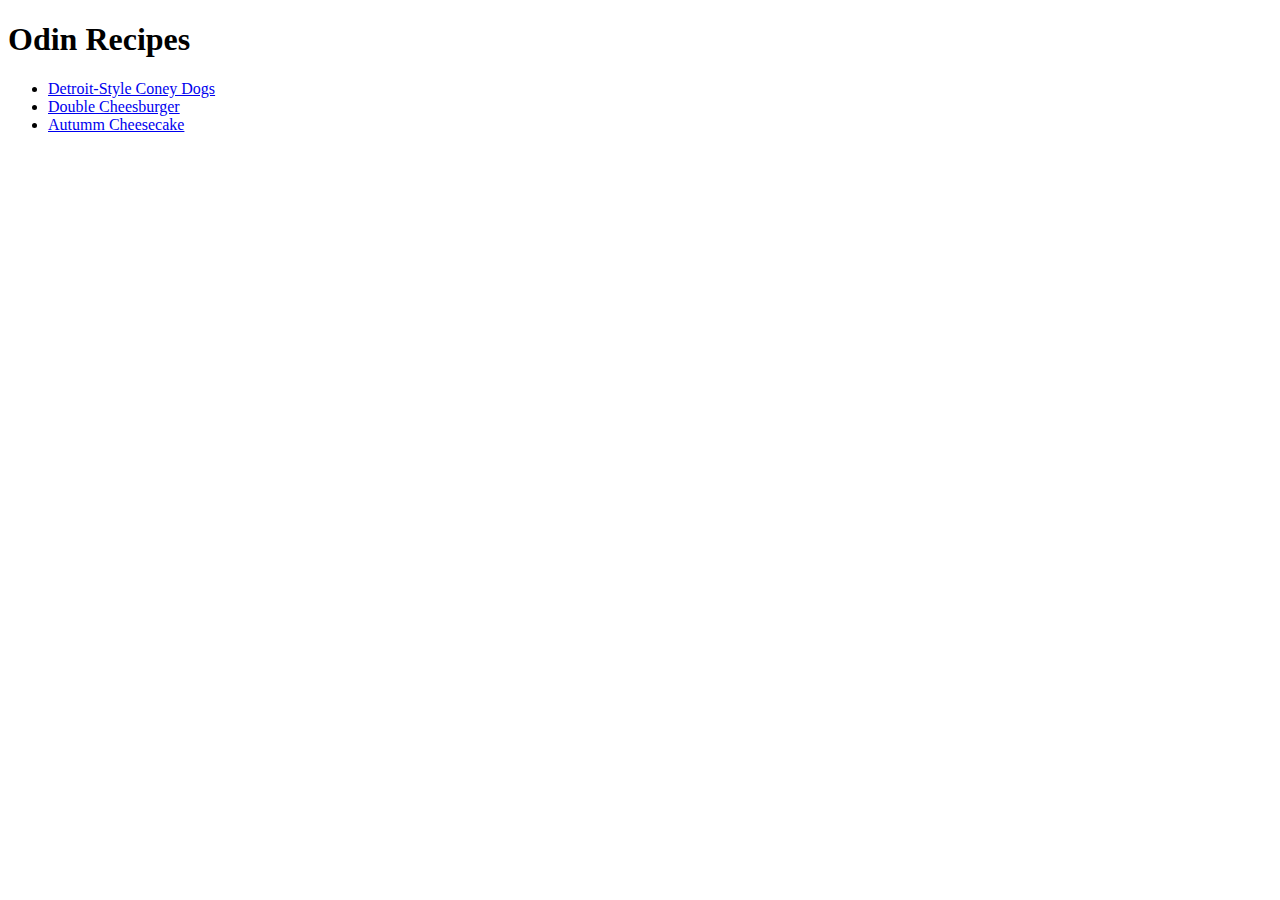
==== index.html @ 85acd36d "Added 3 food recipes using html" ====
<!DOCTYPE html>
<html lang="en">
<head>
    <meta charset="UTF-8">
    <meta http-equiv="X-UA-Compatible" content="IE=edge">
    <meta name="viewport" content="width=device-width, initial-scale=1.0">
    <title>Recipes</title>
</head>
<body>
    <h1>Odin Recipes</h1>
    <ul>
        <li><a href="./recipes/ConeyDogs.html">Detroit-Style Coney Dogs</a></li>
        <li><a href="./recipes/DoubleCheeseburger.html">Double Cheesburger</a></li>
        <li><a href="./recipes/AutumnCheesecake.html">Autumm Cheesecake</a></li>
    </ul>
</html>
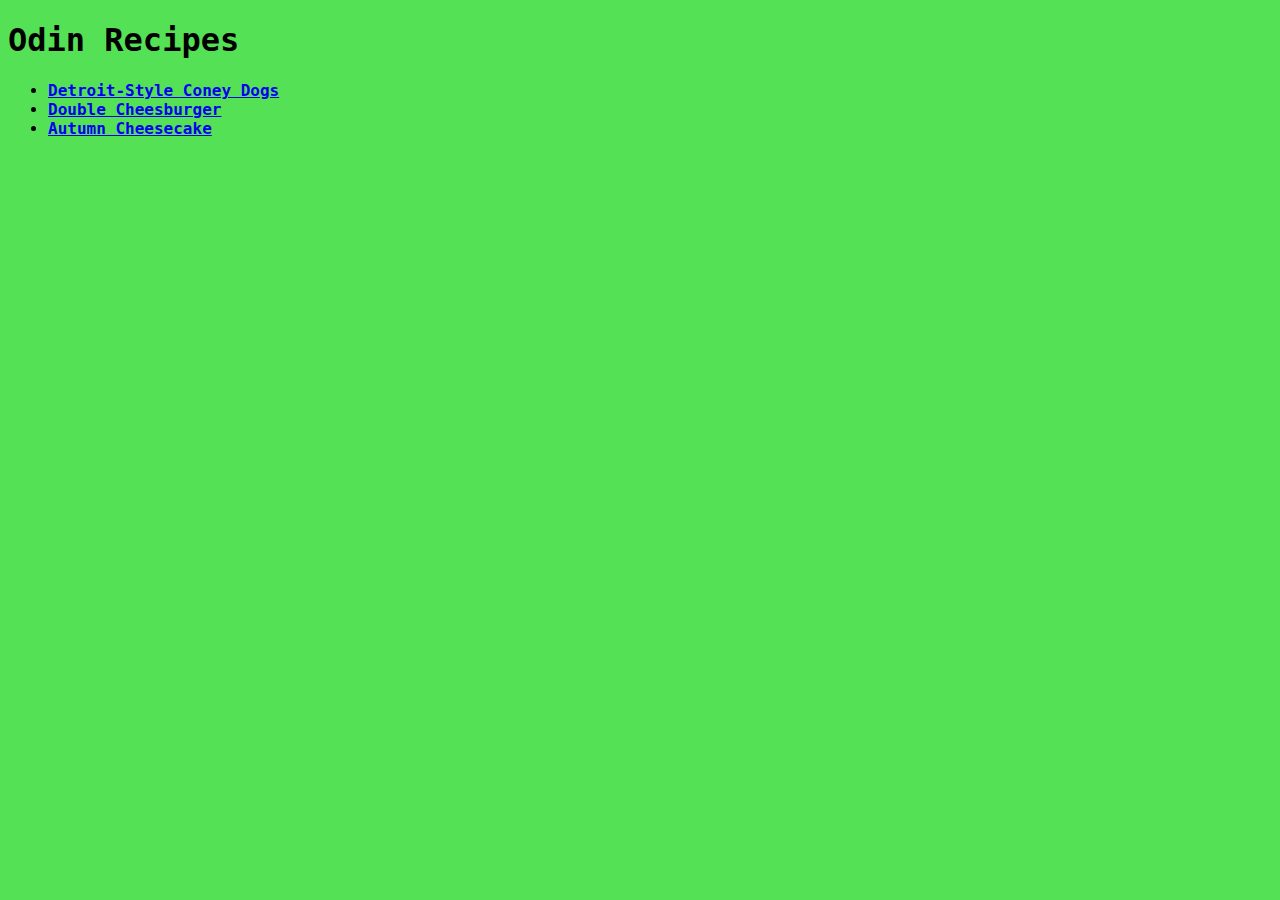
==== commit 860c0930: "added css files to give website improved appearance" ====
--- a/index.html
+++ b/index.html
@@ -4,6 +4,7 @@
     <meta charset="UTF-8">
     <meta http-equiv="X-UA-Compatible" content="IE=edge">
     <meta name="viewport" content="width=device-width, initial-scale=1.0">
+    <link rel="stylesheet" href="style.css">
     <title>Recipes</title>
 </head>
 <body>
@@ -11,6 +12,6 @@
     <ul>
         <li><a href="./recipes/ConeyDogs.html">Detroit-Style Coney Dogs</a></li>
         <li><a href="./recipes/DoubleCheeseburger.html">Double Cheesburger</a></li>
-        <li><a href="./recipes/AutumnCheesecake.html">Autumm Cheesecake</a></li>
+        <li><a href="./recipes/AutumnCheesecake.html">Autumn Cheesecake</a></li>
     </ul>
 </html>--- a/style.css
+++ b/style.css
@@ -0,0 +1,6 @@
+body {
+    font-size: 50 px;
+    font-weight: bold;
+    font-family: Georgia, "Lucida Console", monospace;
+    background-color: rgb(85, 225, 85)
+}